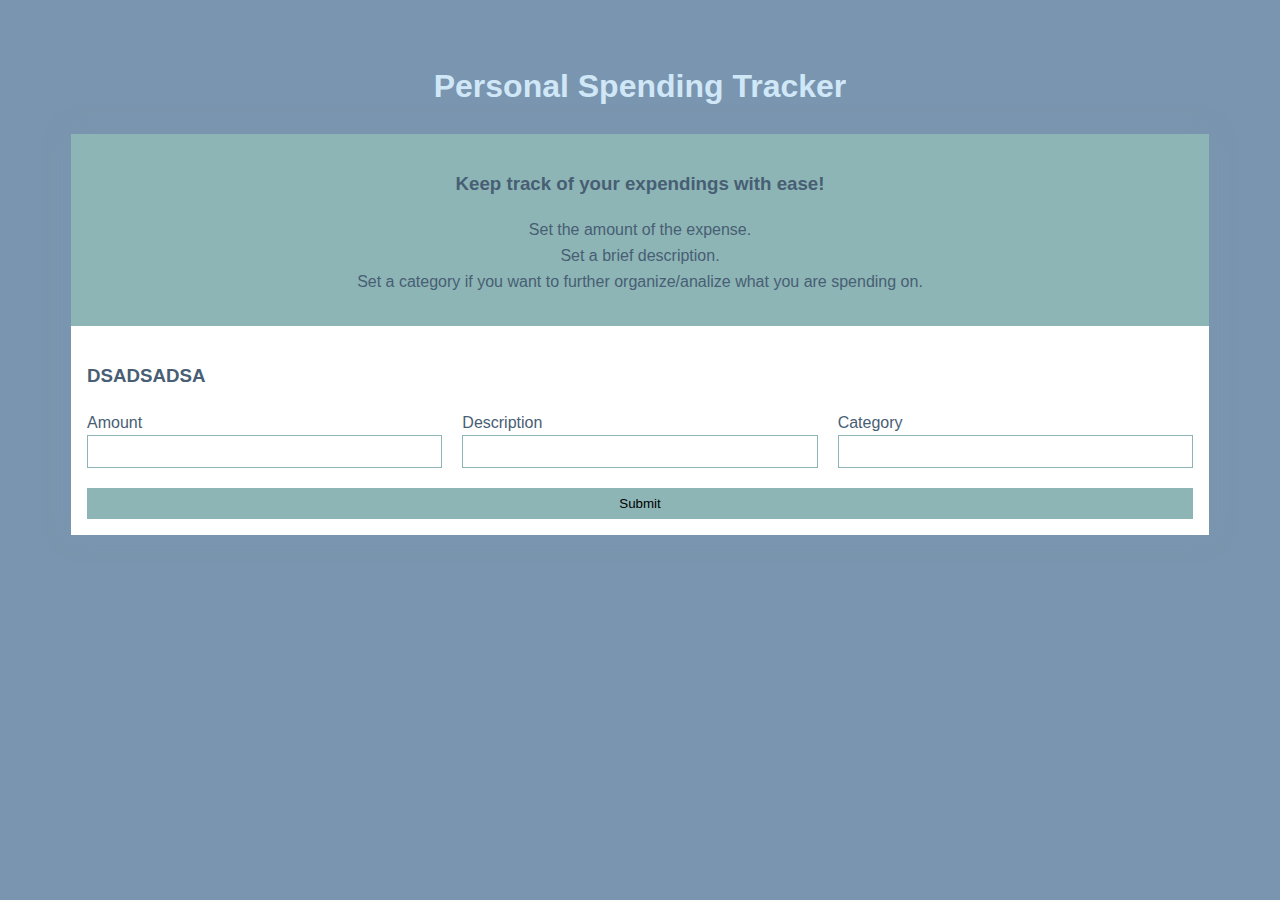
==== index.html @ 08b91826 "Rename home.html to index.html" ====
<!DOCTYPE html>
<html lang="en">
<head>
    <meta charset="UTF-8">
    <meta name="viewport" content="width=device-width, initial-scale=1.0">
    <meta http-equiv="X-UA-Compatible" content="ie=edge">
    <title>Personal Spending Tracker</title>
    <link rel="stylesheet" href="style.css">
</head>
<body>
    <div id="container">
        <h1>Personal Spending Tracker</h1>
        <div class="wrapper">
            <div class="description">
                <h3>Keep track of your expendings with ease!</h3>
                <ul>
                    <li>Set the amount of the expense.</li>
                    <li>Set a brief description.</li>
                    <li>Set a category if you want to further organize/analize what you are spending on.</li>
                </ul>
            </div>
            <div class="spending-form">
                <h3>DSADSADSA</h3>
                <form>
                    <p>
                        <label>Amount</label>
                        <input type="text" name="amount">
                    </p>
                    <p>
                        <label>Description</label>
                        <input type="text" name="description">
                    </p>
                    <p>
                        <label>Category</label>
                        <input type="text" name="category">
                    </p>
                    <p class="full">
                        <button>Submit</button>
                    </p>
                </form>
            </div>
        </div>

    </div>
</body>
</html>
---- style.css ----
*{
    box-sizing: border-box
}
body {
    background-color: rgb(122, 149, 175);
    color:#485e74;
    line-height: 1.6;
    font-family: 'Segoe UI', Tahoma, Geneva, Verdana, sans-serif;
    padding: 1em;
}
#container{
    max-width: 1170px;
    margin-left: auto;
    margin-right: auto;
    padding: 1em;
}
ul{
    list-style: none;
    padding: 0;
}
h1{
    text-align: center;
    /*color: rgb(141, 181, 181);*/
    color:rgb(208, 231, 247);
}
.wrapper{
    box-shadow: 0 0 20px 0 rgba(122, 149, 175, 0.7);
}

.wrapper > * {
    padding: 1em;
}
.wrapper .description{
    text-align: center;
    background:rgba(169, 230, 189, 0.4)
}
.spending-form{
    background: white;
}

.spending-form form{
    display: grid;
    grid-template-columns: 1fr 1fr 1fr;
    gap:20px;
}

.spending-form form label{
    display:block;
}

.spending-form form p{
    margin:0;
}

.spending-form form .full{
    grid-column: 1/4;
}

.spending-form form button, .spending-form form input{
    width: 100%;
    padding: 0.6em;
    border: 1px solid rgb(141, 181, 181);
}

.spending-form form button{
    background: rgb(141, 181, 181);
    border: 0;
}

.spending-form form button:hover,.spending-form form button:focus{
    background: rgb(122, 149, 175);
    color: rgb(208, 231, 247);
    outline: 0;
    transition: background-color 0.8s ease-out
}
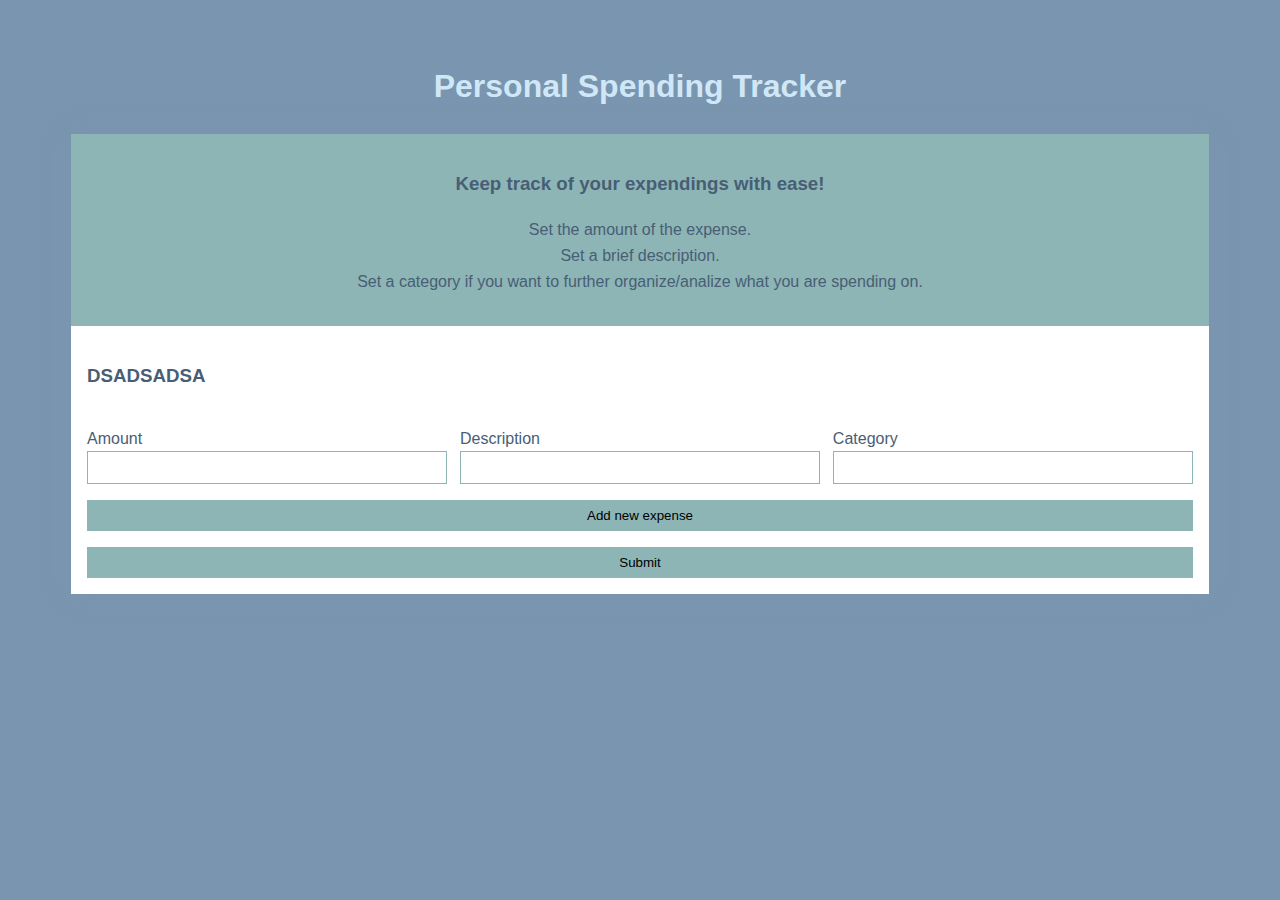
==== commit e3bfa309: "Adding more responsiveness, minor style updates and adding New expense button" ====
--- a/index.html
+++ b/index.html
@@ -22,17 +22,22 @@
             <div class="spending-form">
                 <h3>DSADSADSA</h3>
                 <form>
-                    <p>
-                        <label>Amount</label>
-                        <input type="text" name="amount">
-                    </p>
-                    <p>
-                        <label>Description</label>
-                        <input type="text" name="description">
-                    </p>
-                    <p>
-                        <label>Category</label>
-                        <input type="text" name="category">
+                    <div class="expense-detail-grid">
+                        <p>
+                            <label>Amount</label>
+                            <input type="text" name="amount">
+                        </p>
+                        <p>
+                            <label>Description</label>
+                            <input type="text" name="description">
+                        </p>
+                        <p>
+                            <label>Category</label>
+                            <input type="text" name="category">
+                        </p>
+                    </div>
+                    <p class="full">
+                        <button>Add new expense</button>
                     </p>
                     <p class="full">
                         <button>Submit</button>
--- a/style.css
+++ b/style.css
@@ -38,10 +38,10 @@
     background: white;
 }
 
-.spending-form form{
+.spending-form form .expense-detail-grid{
     display: grid;
-    grid-template-columns: 1fr 1fr 1fr;
-    gap:20px;
+    grid-template-columns: repeat(auto-fit, minmax(180px,1fr));
+    gap:0.8rem;
 }
 
 .spending-form form label{
@@ -49,10 +49,11 @@
 }
 
 .spending-form form p{
-    margin:0;
+    margin: 0rem;
+    margin-top:1rem;
 }
 
-.spending-form form .full{
+.spending-form form{
     grid-column: 1/4;
 }
 
